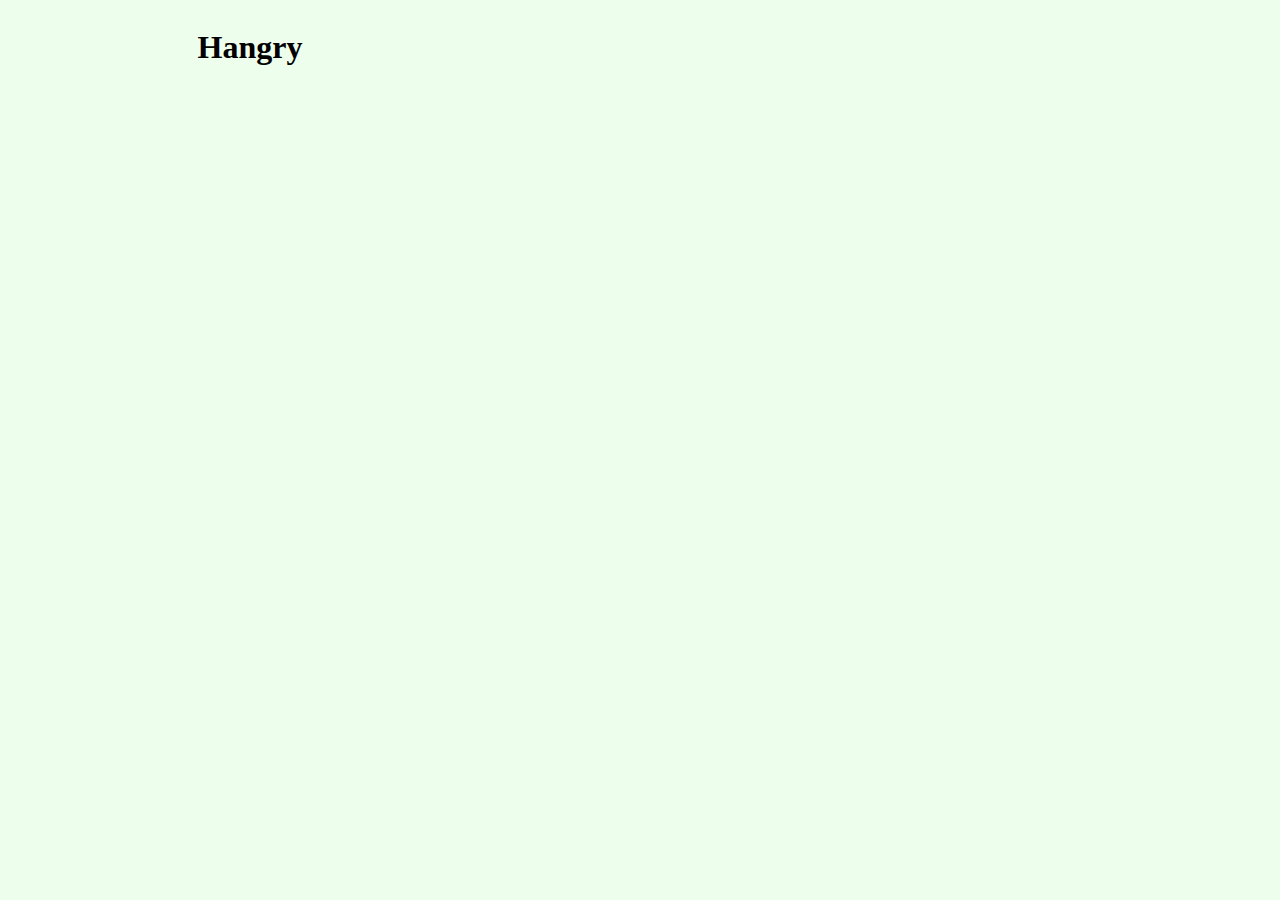
==== index.html @ 2f9a1047 "Build basic GET of data; add list of items to Home Page; styling and basic grid layout." ====
<!DOCTYPE html>
<html lang="en">

<head>
  <meta charset="UTF-8">
  <meta name="viewport" content="width=device-width, initial-scale=1.0">
  <link rel="stylesheet" href="style.css" type="text/css">
  <title>Food Me</title>
</head>

<body>
  <div class="contain-it">
    <div id="banner">
      <h1>Hangry</h1>
    </div>
    <div id="restText">

    </div>
    <div id="map">

    </div>
    <div id="foot-form">

    </div>
  </div>
  <script src="main.js"></script>
</body>

</html>
---- style.css ----
body {
    background-color: #EDFFEC;
}

.contain-it {
    display: grid;
    grid-template-areas: ' . banner banner banner . ' 
                        ' . map map sidebar . '
                        ' . foot foot foot . ';
    grid-template-columns: 15% 25% 25% 20% 15%;
    grid-template-rows: 20% 65% 15%;
}

#banner {
    grid-area: banner;
}

#restText {
    grid-area: sidebar;
}

#map {
    grid-area: map;
}

#foot-form {
    grid-area: foot;
}

#restText a {
    text-decoration: none;
}

#restText a:link {
    color: #7D1D3F;
}

#restText a:hover {
    background: #9FBBCC;
}

#restText ol {
    grid-area: sidebar;
}

#restText li {
    list-style-type: none;
    padding-top: 1.5rem;
}
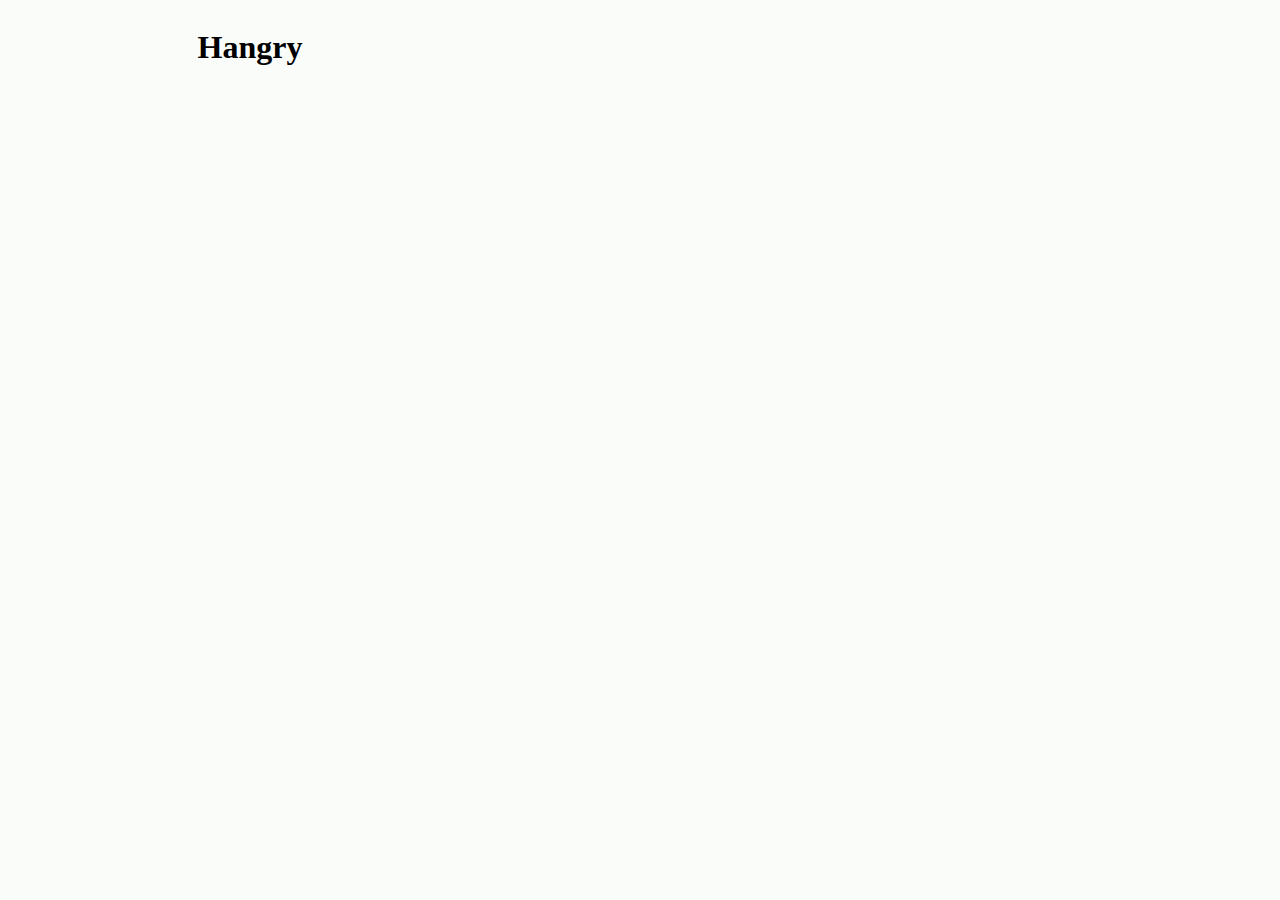
==== commit d6c115a7: "Build sidebar with links to each restaurant data; modal box drops in on click to give details; some " ====
--- a/index.html
+++ b/index.html
@@ -16,6 +16,15 @@
     <div id="restText">
 
     </div>
+    <div id='detail-modal' class="modal">
+      <div class="modal-things">
+        <span class="x-out">&times;</span>
+        <h2 id="detail-head"></h2>
+        <p id="detail-tel"></p>
+        <p id="detail-hours"></p>
+        <p id="detail-website"></p>
+      </div>
+    </div>
     <div id="map">
 
     </div>
--- a/style.css
+++ b/style.css
@@ -1,5 +1,5 @@
 body {
-    background-color: #EDFFEC;
+    background-color: rgb(250, 252, 250);
 }
 
 .contain-it {
@@ -27,23 +27,78 @@
     grid-area: foot;
 }
 
-#restText a {
-    text-decoration: none;
-}
 
-#restText a:link {
+#restText button:link {
     color: #7D1D3F;
 }
 
-#restText a:hover {
-    background: #9FBBCC;
+#restText button:hover {
+    background: rgb(7, 40, 61);
 }
 
-#restText ol {
+#restText ul {
     grid-area: sidebar;
+    padding: 0;
+    
 }
 
 #restText li {
     list-style-type: none;
-    padding-top: 1.5rem;
+    
+    
+}
+
+.listBtn {
+    display: block;
+    width: 100%;
+    border: .5px solid grey;
+    background-color: #48ACF0;
+    text-decoration: none;
+    cursor: pointer;
+    padding-top: 0.5rem;
+    padding-bottom: 0.5rem;
+    font-size: 15px;
+    color: whitesmoke;
+    text-align: center;
+    
+    
+    
+}
+
+/* Modal Box Details */
+#detail-modal {
+    display: none;
+    position: fixed;
+    z-index: 1;
+    left: 0;
+    top: 0;
+    width: 100%;
+    height: 100%;
+    overflow: auto;
+    background-color: #000000;
+    background-color: rgba(0, 0, 0, 0.5);
+}
+
+/* Modal Box Content */
+.modal-things {
+    background-color: #BBE5ED;
+    margin: 10% auto;
+    padding: 25px;
+    border: 1px solid #888;
+    width: 65%;
+}
+
+/* X-out button */
+.x-out {
+    color: #8E443D;
+    float: right;
+    font-size: 28px;
+    font-weight: bold;
+}
+
+.close:hover,
+.close:focus {
+    color: black;
+    text-decoration: none;
+    cursor: pointer;
 }